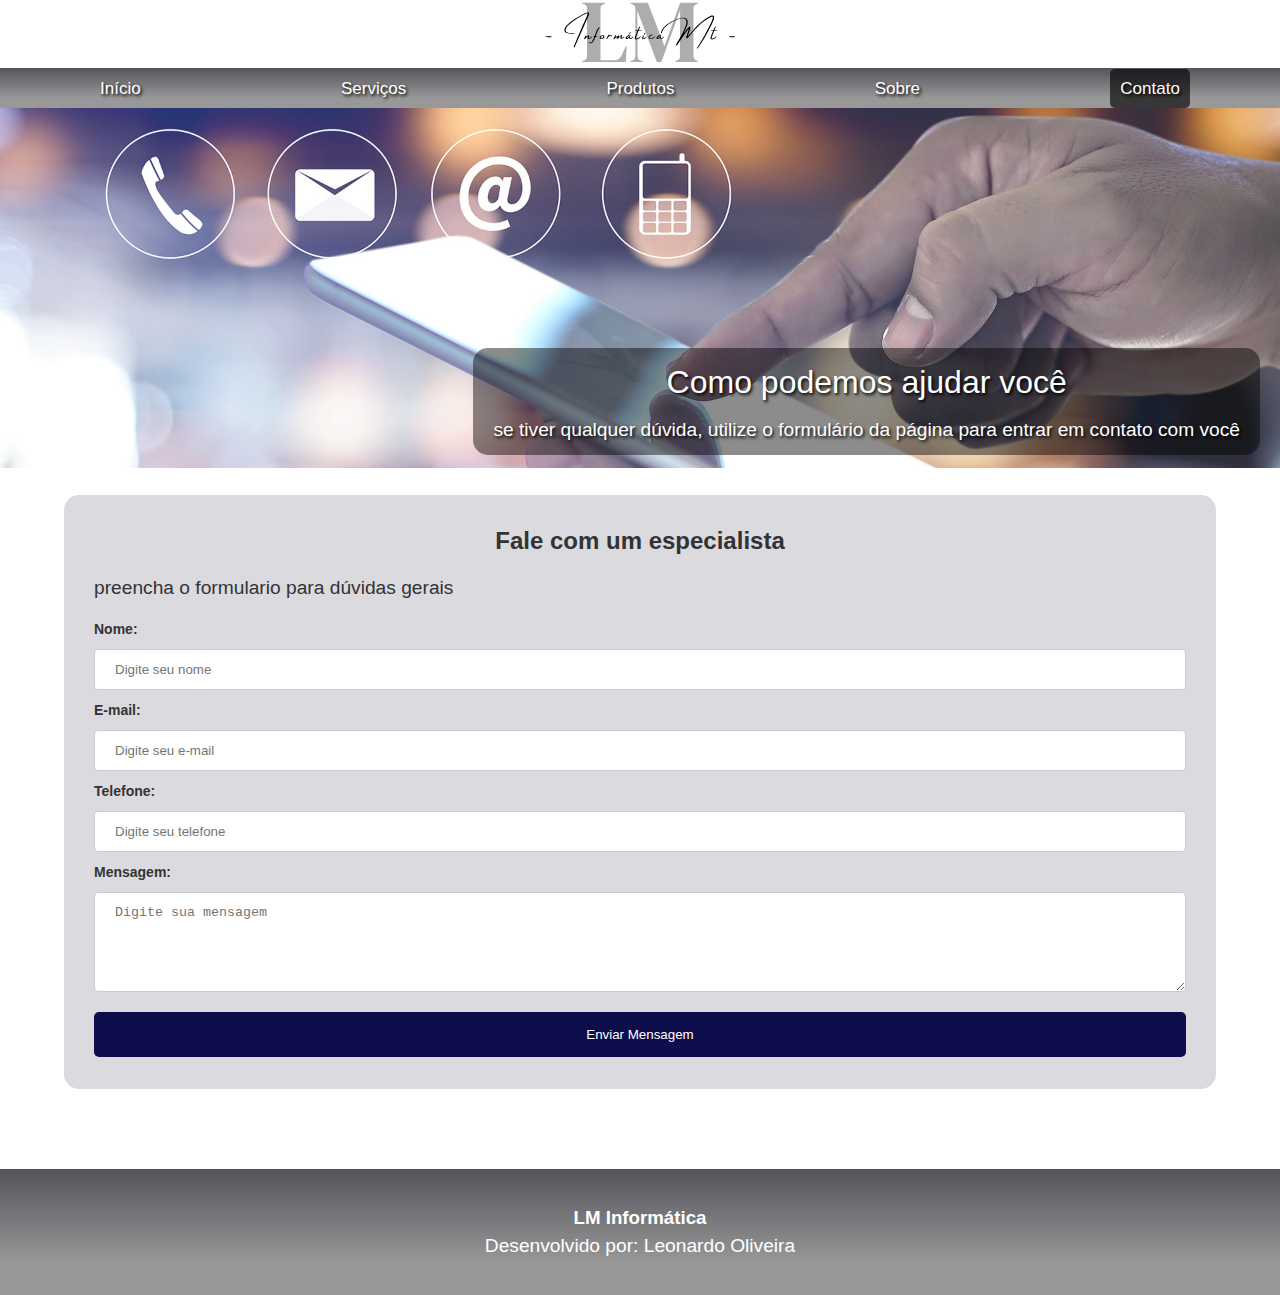
==== contato.html @ 521c5172 "versão final" ====
<!DOCTYPE html>
<html lang="pt-br">
<head>
    <meta charset="UTF-8">
    <meta http-equiv="X-UA-Compatible" content="IE=edge">
    <link rel="stylesheet" href="_css/style.css">
    
    <title>LM Infórmatica</title>
</head>
<body>
    <header>
       
        <nav>
            <a class="" href="index.html">
                <img src="_midias/logo-lm-informatica.svg" alt="Logo da empresa">
            </a>
            <ul>
                <li>
                    <a href="index.html">Início</a>
                </li>
                <li>
                    <a  href="servicos.html">Serviços</a>
                </li>
                <li >
                    <a  href="produtos.html">Produtos</a>
                </li>
                <li>
                    <a  href="sobre.html">Sobre</a>
                </li>
                <li >
                    <a class="active" href="contato.html">Contato</a>
                </li>
            </ul>
        </nav>

        <div class="container-img">
            <img src="_midias/contato.png" alt="">
            <div class="text-block">
                <h1>Como podemos ajudar você</h1>
            
                <p>se tiver qualquer dúvida, utilize o formulário da página para entrar em contato com você</p>
            </div>
        </div>
    </header>
    <main>
        
        <div class="container">
            <div class="item-container">

                <h2>Fale com um especialista</h2>

                <p>preencha o formulario para dúvidas gerais</p>

                <form action="contato.php" method="post">
                    <label for="nome">Nome:</label>
                    <input type="text" name="nome" id="nome" placeholder="Digite seu nome" required>
                    <label for="email">E-mail:</label>
                    <input type="email" name="email" id="email" placeholder="Digite seu e-mail" required>
                    <label for="telefone">Telefone:</label>
                    <input type="tel" name="telefone" id="telefone" placeholder="Digite seu telefone" required>
                    <label for="mensagem">Mensagem:</label>
                    <textarea name="mensagem" id="mensagem" cols="30" rows="10" placeholder="Digite sua mensagem" required></textarea>
                    <input type="submit" name="enviar" value="Enviar Mensagem">
            </div>
        </div>
        
    </main>
    <footer>
        
        <h3>LM Informática</h3>
        <p>Desenvolvido por:&nbsp;<strong>Leonardo Oliveira</strong></p>
    </footer>
</html>
---- _css/style.css ----
/* reset CSS */
* {
    margin: 0;
    padding: 0;
    box-sizing: border-box;
    border: 0;
}

/* base CSS */
body {
    overflow-x: hidden;
    display: block;
    font-family: 'Roboto', sans-serif;
    font-size: 16px;
    line-height: 1.5;
    color: #333;
    background-color: #fff;
}

/* header CSS */
header {
    justify-content: center;
    text-align: center;
    width: 100vw;
    min-height: 16vh;
    text-shadow: #000000 0.1em 0.1em 0.2em;
}

header img {
    width: 100vw;
    display: relative;
    position: relative;
}

.container-img {
    position: relative;
}

.text-block {
    position: absolute;
    bottom: 20px;
    right: 20px;
    background-color: rgba(0, 0, 0, 0.452);
    color: rgb(255, 255, 255);
    padding-left: 20px;
    padding-right: 20px;
    padding-top: 10px;
    padding-bottom: 10px;
    text-shadow: #000000 0.1em 0.1em 0.2em;
    border-radius: 15px;
}

nav {
    width: 100vw;
    min-height: 4vh;
}

nav ul {
    background-image: -webkit-linear-gradient(#54545c,#00000067 75%);
    display: flex;
    align-items: center;
    justify-content: space-around;
    list-style: none;
    width: 100vw;
    height: 40px;
}

nav a img {
    margin: 0 auto;
    display: block;
    max-width: 16vw;
}


nav ul a {
    color: #ffffff;
    text-decoration: none;
    padding: 10px;
    font-size: 17px;
}

nav ul a:hover {
    background-color: #000000a2;
    color: #ffffff;
    border-radius: 5px;
}

.active {
    background-color: #000000a2;
    color: #ffffff;
    border-radius: 5px;
}

header h1 {
    font-size: 2em;
    font-weight: 300;
    margin-bottom: 10px;
}

header p {
    font-size: 1.2em;
    font-weight: 300;
}

/* main CSS */

main {
    width: 100vw;
    min-height: 70vh;
    display: grid;
    justify-content: center;
    padding: 20px;
}

.container {
    width: 90vw;
    min-height: inherit;
}
main .item-container {
    background-color: rgb(219, 218, 223);
    padding: 20px;
    margin-bottom: 60px;
    border-radius: 15px;
    align-items: center;

}

.item-container iframe {
    max-width: 100%;
    border-radius: 15px;
    display: block;
    margin-left: auto;
    margin-right: auto;
}

.item-container h3 {
    padding: 8px;
    text-align: center;
}

main .item-container-2 {
    background-color: rgba(219, 218, 223, 0.185);
    margin-bottom: 60px;
    align-items: center;
    padding: 20px;
    border-radius: 15px;
}

.img-inline-start{
    max-width: 100%;
    display: block;
    margin-left: auto;
    margin-right: auto;
    float: inline-start;
    width: 40vw;
    padding: 20px;
}

.img-right {
    max-width: 100%;
    display: block;
    margin-left: auto;
    margin-right: auto;
    float: right;
    width: 20vw;
    padding: 20px;
}

main .item-container h2 {
    padding: 8px;
    text-align: center;
}

main .item-container p {
    padding: 7px 10px;
    text-align: justify;
}

main .item-container-2 h2{
    padding: 8px;
    text-align: center;
}

main .item-container-2 p {
    padding: 7px 10px;
    text-align: justify;
}

main p {
    font-size: 1.2em;
    font-weight: 300;
}

.overflow-x-auto {
    overflow-x: auto;
}

main .item-container-2 table {
    border-collapse: collapse;
    width: 100%;
    margin: 10px 10px;
}

main .item-container-2 table th, main .item-container-2 table td{
    padding: 8px;
    font-size: 15px;
    text-align: center;
}

main .item-container-2 table th {
    background-color: #000000a2;
    color: #ffffff;
    padding-top: 10px;
    padding-bottom: 10px;
}

main .item-container-2 table tfoot {
    background-color: #000000a2;
    color: #ffffff;
    text-align: center;
    padding-top: 10px;
    padding-bottom: 10px;
}
/* footer CSS */

footer {
    background-image: -webkit-linear-gradient(#54545c,#00000067 75%);;
    color: #fff;
    padding: 20px;
    width: 100vw;
    min-height: 14vh;
    display: flex;
    justify-content: center;
    align-items: center;
    flex-direction: column;
}

main .item-container form {
    padding: 7px 10px;
}

main .item-container form label {
    font-size: 14px;
    font-weight: bold;
}

main .item-container form input[type=text], main .item-container form input[type=email], main .item-container form input[type=tel], main .item-container form select, main .item-container form textarea {
    width: 100%;
    max-height: 100px;
    padding: 12px 20px;
    margin: 8px 0;
    display: inline-block;
    border: 1px solid #ccc;
    border-radius: 4px;
    box-sizing: border-box;
}

main .item-container form input[type=submit] {
    width: 100%;
    border-radius: 5px;
    background-color: #0e0d4c;
    color: white;
    margin: 5px 0;
    padding: 15px 0;
    cursor: pointer;
}
main .item-container form input[type=submit]:hover {
    background-color: rgb(38, 36, 143);
}

footer p {
    
    font-size: 1.2em;
    font-weight: 300;
}

/* Path: _css\style.css */
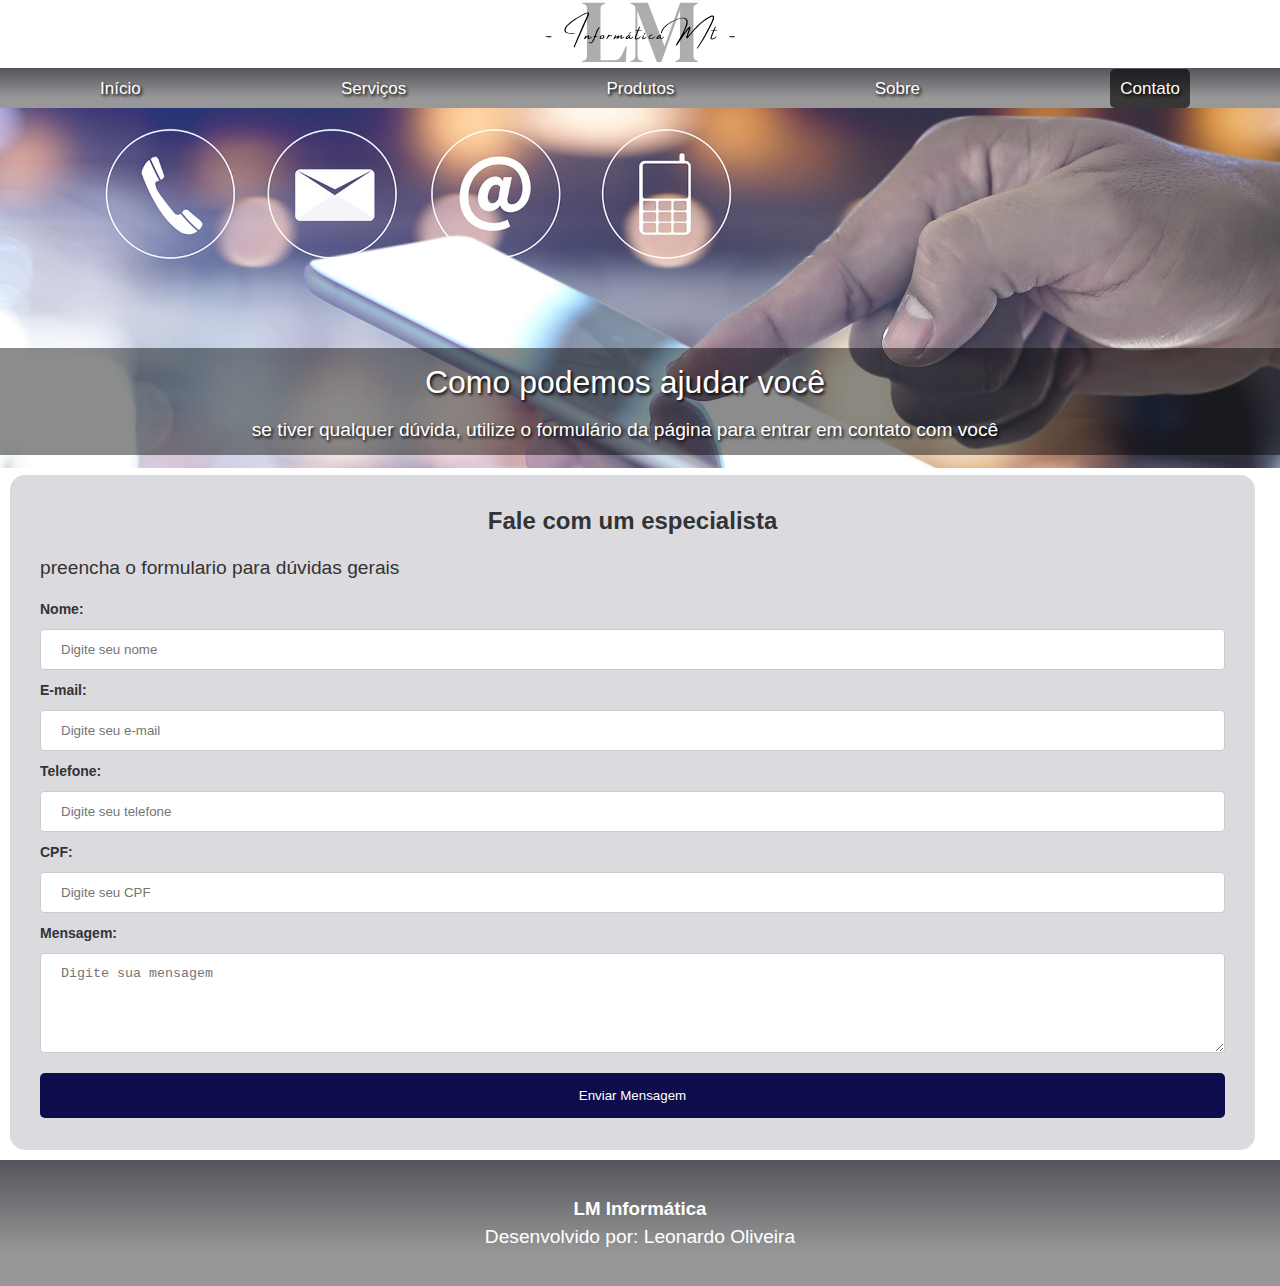
==== commit 030de2ad: "main javascript" ====
--- a/contato.html
+++ b/contato.html
@@ -51,15 +51,17 @@
 
                 <p>preencha o formulario para dúvidas gerais</p>
 
-                <form action="contato.php" method="post">
+                <form action="#" method="post" onsubmit="return validarFormulario()">
                     <label for="nome">Nome:</label>
-                    <input type="text" name="nome" id="nome" placeholder="Digite seu nome" required>
+                    <input type="text" name="nome" id="nome" placeholder="Digite seu nome">
                     <label for="email">E-mail:</label>
-                    <input type="email" name="email" id="email" placeholder="Digite seu e-mail" required>
+                    <input type="email" name="email" id="email" placeholder="Digite seu e-mail">
                     <label for="telefone">Telefone:</label>
-                    <input type="tel" name="telefone" id="telefone" placeholder="Digite seu telefone" required>
+                    <input type="tel" name="telefone" id="telefone" placeholder="Digite seu telefone">
+                    <label for="cpf">CPF:</label>
+                    <input type="text" name="cpf" id="cpf" placeholder="Digite seu CPF">
                     <label for="mensagem">Mensagem:</label>
-                    <textarea name="mensagem" id="mensagem" cols="30" rows="10" placeholder="Digite sua mensagem" required></textarea>
+                    <textarea name="mensagem" id="mensagem" cols="30" rows="10" placeholder="Digite sua mensagem"></textarea>
                     <input type="submit" name="enviar" value="Enviar Mensagem">
             </div>
         </div>
@@ -70,4 +72,6 @@
         <h3>LM Informática</h3>
         <p>Desenvolvido por:&nbsp;<strong>Leonardo Oliveira</strong></p>
     </footer>
+    <script src="_javascript/main.js"></script>
+</body>
 </html>--- a/_css/style.css
+++ b/_css/style.css
@@ -37,17 +37,17 @@
 }
 
 .text-block {
+    width: 100vw;
     position: absolute;
+    display: flex;;
+    flex-direction: column;
+    padding-right: 30px;
     bottom: 20px;
-    right: 20px;
     background-color: rgba(0, 0, 0, 0.452);
     color: rgb(255, 255, 255);
-    padding-left: 20px;
-    padding-right: 20px;
     padding-top: 10px;
     padding-bottom: 10px;
     text-shadow: #000000 0.1em 0.1em 0.2em;
-    border-radius: 15px;
 }
 
 nav {
@@ -107,19 +107,21 @@
 main {
     width: 100vw;
     min-height: 70vh;
-    display: grid;
+    display: flex;
+    flex-direction: column;
     justify-content: center;
-    padding: 20px;
 }
 
 .container {
-    width: 90vw;
-    min-height: inherit;
-}
+    width: 100vw;
+    padding-left: 10px;
+    padding-right: 25px;
+}
+
 main .item-container {
     background-color: rgb(219, 218, 223);
     padding: 20px;
-    margin-bottom: 60px;
+    margin-bottom: 10px;
     border-radius: 15px;
     align-items: center;
 
@@ -140,7 +142,6 @@
 
 main .item-container-2 {
     background-color: rgba(219, 218, 223, 0.185);
-    margin-bottom: 60px;
     align-items: center;
     padding: 20px;
     border-radius: 15px;
@@ -275,3 +276,17 @@
 }
 
 /* Path: _css\style.css */
+
+@media screen and (max-width:800px) {
+    nav ul {
+        flex-direction: column;
+        min-height: 30vh;
+        width: 100vw;
+        background-color: #000000a2;
+    }
+
+    .text-block {
+        position: relative;
+    }
+
+}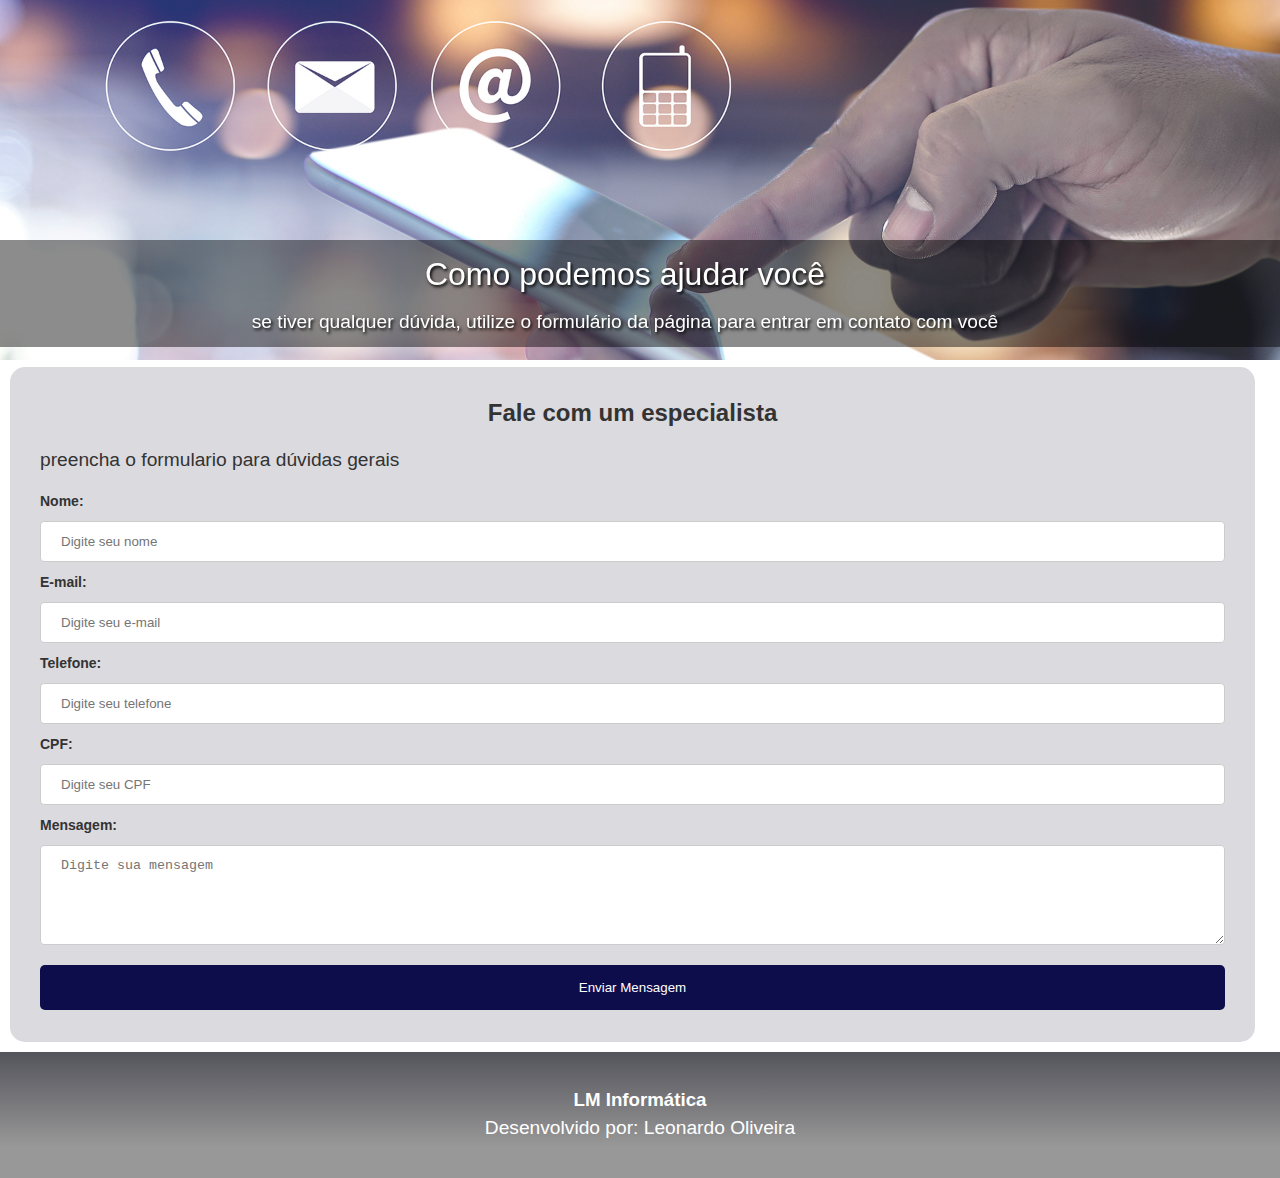
==== commit ee9f17e8: "ajustando menu" ====
--- a/contato.html
+++ b/contato.html
@@ -10,7 +10,7 @@
 <body>
     <header>
        
-        <nav>
+        <nav class="navbar" id="navbar">
             <a class="" href="index.html">
                 <img src="_midias/logo-lm-informatica.svg" alt="Logo da empresa">
             </a>
--- a/_css/style.css
+++ b/_css/style.css
@@ -39,7 +39,7 @@
 .text-block {
     width: 100vw;
     position: absolute;
-    display: flex;;
+    display: flex;
     flex-direction: column;
     padding-right: 30px;
     bottom: 20px;
@@ -55,7 +55,23 @@
     min-height: 4vh;
 }
 
-nav ul {
+.navbar {
+    position: fixed;
+    padding: 0;
+    top: 0;
+}
+
+.logo {
+    display: block;
+    margin: 0 auto;
+    max-width: 80vw;
+  }
+
+.fixed {
+   
+  }
+
+ nav ul {
     background-image: -webkit-linear-gradient(#54545c,#00000067 75%);
     display: flex;
     align-items: center;
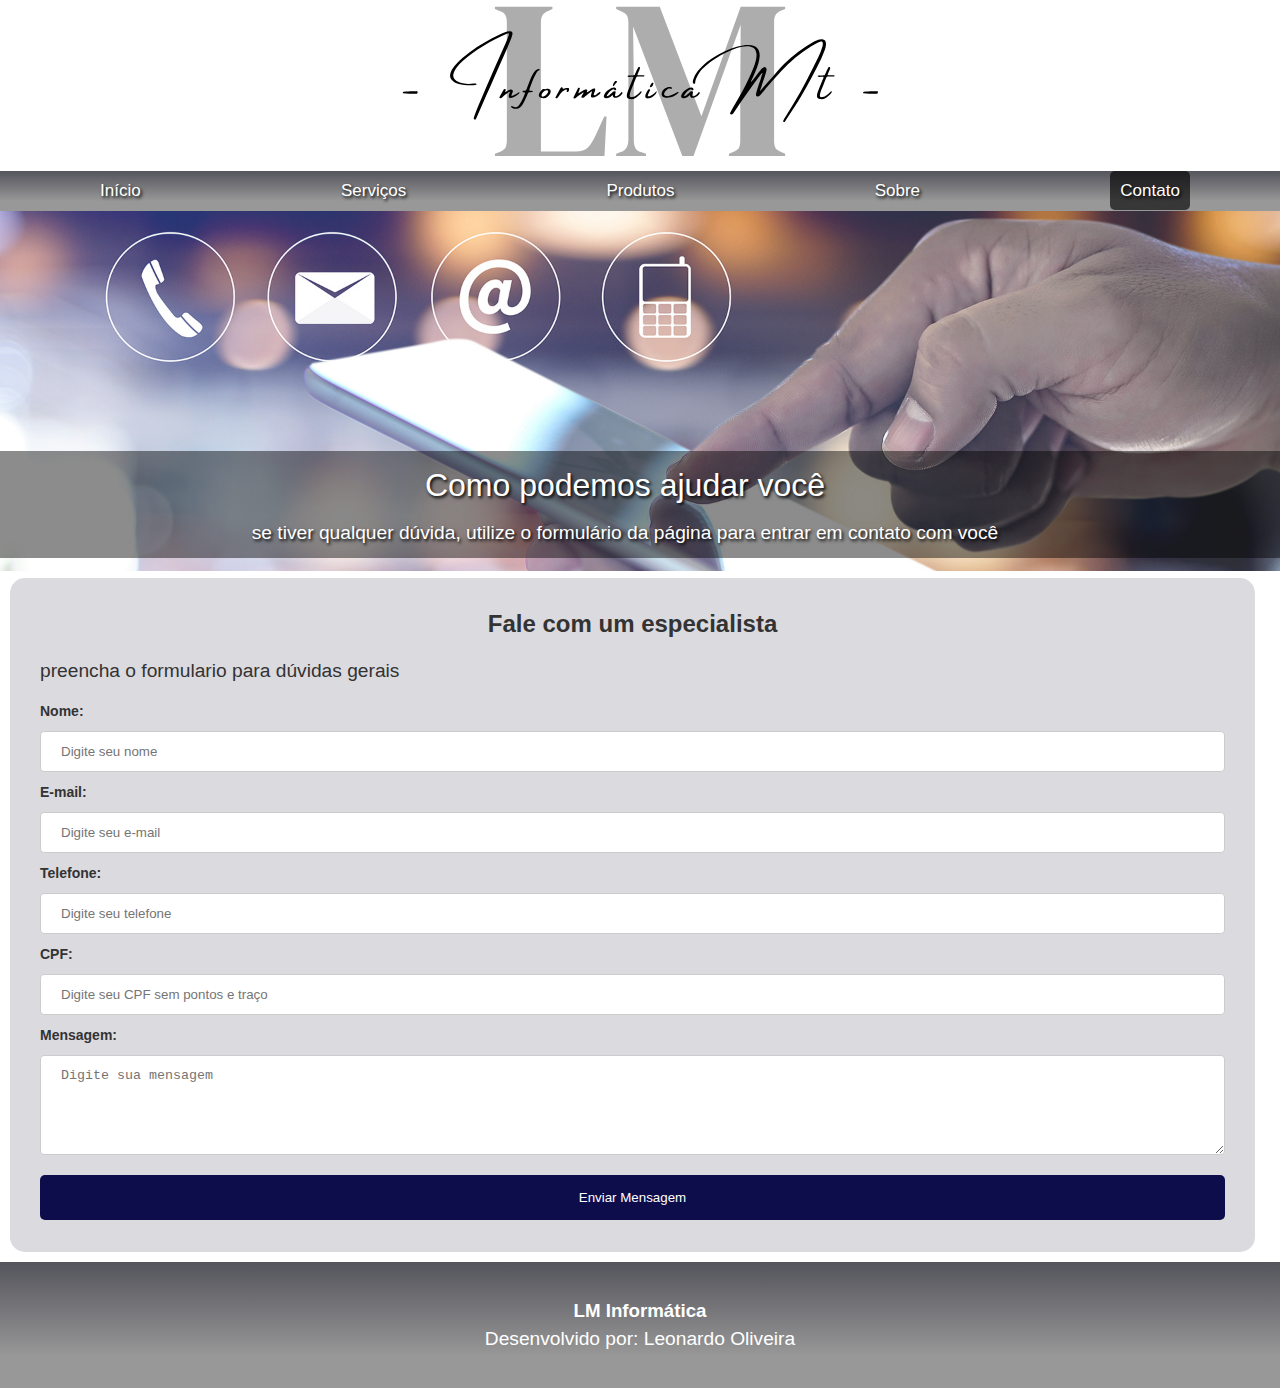
==== commit ba52f333: "faltando poucos ajustes" ====
--- a/contato.html
+++ b/contato.html
@@ -1,33 +1,37 @@
 <!DOCTYPE html>
 <html lang="pt-br">
+
 <head>
     <meta charset="UTF-8">
     <meta http-equiv="X-UA-Compatible" content="IE=edge">
     <link rel="stylesheet" href="_css/style.css">
-    
+    <script src="_javascript/navbar.js"></script>
     <title>LM Infórmatica</title>
 </head>
+
 <body>
     <header>
-       
+
+        <a class="" href="index.html">
+            <img src="_midias/logo-lm-informatica.svg" alt="Logo da empresa" class="logo">
+        </a>
+
         <nav class="navbar" id="navbar">
-            <a class="" href="index.html">
-                <img src="_midias/logo-lm-informatica.svg" alt="Logo da empresa">
-            </a>
+
             <ul>
                 <li>
                     <a href="index.html">Início</a>
                 </li>
                 <li>
-                    <a  href="servicos.html">Serviços</a>
-                </li>
-                <li >
-                    <a  href="produtos.html">Produtos</a>
+                    <a href="servicos.html">Serviços</a>
                 </li>
                 <li>
-                    <a  href="sobre.html">Sobre</a>
+                    <a href="produtos.html">Produtos</a>
                 </li>
-                <li >
+                <li>
+                    <a href="sobre.html">Sobre</a>
+                </li>
+                <li>
                     <a class="active" href="contato.html">Contato</a>
                 </li>
             </ul>
@@ -37,13 +41,13 @@
             <img src="_midias/contato.png" alt="">
             <div class="text-block">
                 <h1>Como podemos ajudar você</h1>
-            
+
                 <p>se tiver qualquer dúvida, utilize o formulário da página para entrar em contato com você</p>
             </div>
         </div>
     </header>
     <main>
-        
+
         <div class="container">
             <div class="item-container">
 
@@ -51,27 +55,28 @@
 
                 <p>preencha o formulario para dúvidas gerais</p>
 
-                <form action="#" method="post" onsubmit="return validarFormulario()">
+                <form action="https://confirmar.animavite.com/processa.php" method="post" onsubmit="return validarFormulario()">
                     <label for="nome">Nome:</label>
                     <input type="text" name="nome" id="nome" placeholder="Digite seu nome">
                     <label for="email">E-mail:</label>
                     <input type="email" name="email" id="email" placeholder="Digite seu e-mail">
                     <label for="telefone">Telefone:</label>
-                    <input type="tel" name="telefone" id="telefone" placeholder="Digite seu telefone">
+                    <input type="tel" name="telefone" id="telefone" placeholder="Digite seu telefone" oninput="mascaraFone(this)">
                     <label for="cpf">CPF:</label>
-                    <input type="text" name="cpf" id="cpf" placeholder="Digite seu CPF">
+                    <input type="text" name="cpf" id="cpf" placeholder="Digite seu CPF sem pontos e traço" maxlength="11" onblur="formatarCPF(this)">
                     <label for="mensagem">Mensagem:</label>
                     <textarea name="mensagem" id="mensagem" cols="30" rows="10" placeholder="Digite sua mensagem"></textarea>
                     <input type="submit" name="enviar" value="Enviar Mensagem">
             </div>
         </div>
-        
+
     </main>
     <footer>
-        
+
         <h3>LM Informática</h3>
         <p>Desenvolvido por:&nbsp;<strong>Leonardo Oliveira</strong></p>
     </footer>
-    <script src="_javascript/main.js"></script>
+    <script src="_javascript/form.js"></script>
 </body>
+
 </html>--- a/_css/style.css
+++ b/_css/style.css
@@ -34,6 +34,7 @@
 
 .container-img {
     position: relative;
+
 }
 
 .text-block {
@@ -50,43 +51,28 @@
     text-shadow: #000000 0.1em 0.1em 0.2em;
 }
 
-nav {
-    width: 100vw;
-    min-height: 4vh;
-}
-
 .navbar {
-    position: fixed;
     padding: 0;
     top: 0;
+    z-index: 999 !important;
 }
 
 .logo {
     display: block;
     margin: 0 auto;
-    max-width: 80vw;
-  }
-
-.fixed {
-   
-  }
-
- nav ul {
-    background-image: -webkit-linear-gradient(#54545c,#00000067 75%);
-    display: flex;
+    max-width: 40vw;
+}
+
+nav ul {
+    background-image: -webkit-linear-gradient(#54545c, #00000067 75%);
+    display: flex;
+    flex-direction: inherit;
     align-items: center;
     justify-content: space-around;
     list-style: none;
     width: 100vw;
     height: 40px;
 }
-
-nav a img {
-    margin: 0 auto;
-    display: block;
-    max-width: 16vw;
-}
-
 
 nav ul a {
     color: #ffffff;
@@ -106,6 +92,8 @@
     color: #ffffff;
     border-radius: 5px;
 }
+
+
 
 header h1 {
     font-size: 2em;
@@ -126,6 +114,7 @@
     display: flex;
     flex-direction: column;
     justify-content: center;
+    z-index: -999 !important;
 }
 
 .container {
@@ -140,7 +129,6 @@
     margin-bottom: 10px;
     border-radius: 15px;
     align-items: center;
-
 }
 
 .item-container iframe {
@@ -163,7 +151,7 @@
     border-radius: 15px;
 }
 
-.img-inline-start{
+.img-inline-start {
     max-width: 100%;
     display: block;
     margin-left: auto;
@@ -193,7 +181,7 @@
     text-align: justify;
 }
 
-main .item-container-2 h2{
+main .item-container-2 h2 {
     padding: 8px;
     text-align: center;
 }
@@ -211,6 +199,16 @@
 .overflow-x-auto {
     overflow-x: auto;
 }
+
+.h1Tabela {
+    text-align: center;
+}
+.tabelaFiltro {
+    display: flex;
+    align-items: center;
+    justify-content: space-between;
+}
+
 
 main .item-container-2 table {
     border-collapse: collapse;
@@ -218,7 +216,8 @@
     margin: 10px 10px;
 }
 
-main .item-container-2 table th, main .item-container-2 table td{
+main .item-container-2 table th,
+main .item-container-2 table td {
     padding: 8px;
     font-size: 15px;
     text-align: center;
@@ -238,10 +237,12 @@
     padding-top: 10px;
     padding-bottom: 10px;
 }
+
 /* footer CSS */
 
 footer {
-    background-image: -webkit-linear-gradient(#54545c,#00000067 75%);;
+    background-image: -webkit-linear-gradient(#54545c, #00000067 75%);
+    ;
     color: #fff;
     padding: 20px;
     width: 100vw;
@@ -261,7 +262,11 @@
     font-weight: bold;
 }
 
-main .item-container form input[type=text], main .item-container form input[type=email], main .item-container form input[type=tel], main .item-container form select, main .item-container form textarea {
+main .item-container form input[type=text],
+main .item-container form input[type=email],
+main .item-container form input[type=tel],
+main .item-container form select,
+main .item-container form textarea {
     width: 100%;
     max-height: 100px;
     padding: 12px 20px;
@@ -281,26 +286,31 @@
     padding: 15px 0;
     cursor: pointer;
 }
+
 main .item-container form input[type=submit]:hover {
     background-color: rgb(38, 36, 143);
 }
 
 footer p {
-    
+
     font-size: 1.2em;
     font-weight: 300;
 }
 
 /* Path: _css\style.css */
 
-@media screen and (max-width:800px) {
+@media (max-width:800px) {
     nav ul {
         flex-direction: column;
-        min-height: 30vh;
+        align-items: center;
+        justify-content: center;
         width: 100vw;
-        background-color: #000000a2;
+        height: 180px;
     }
 
+    nav ul li {
+        margin: 4px;
+    }
     .text-block {
         position: relative;
     }
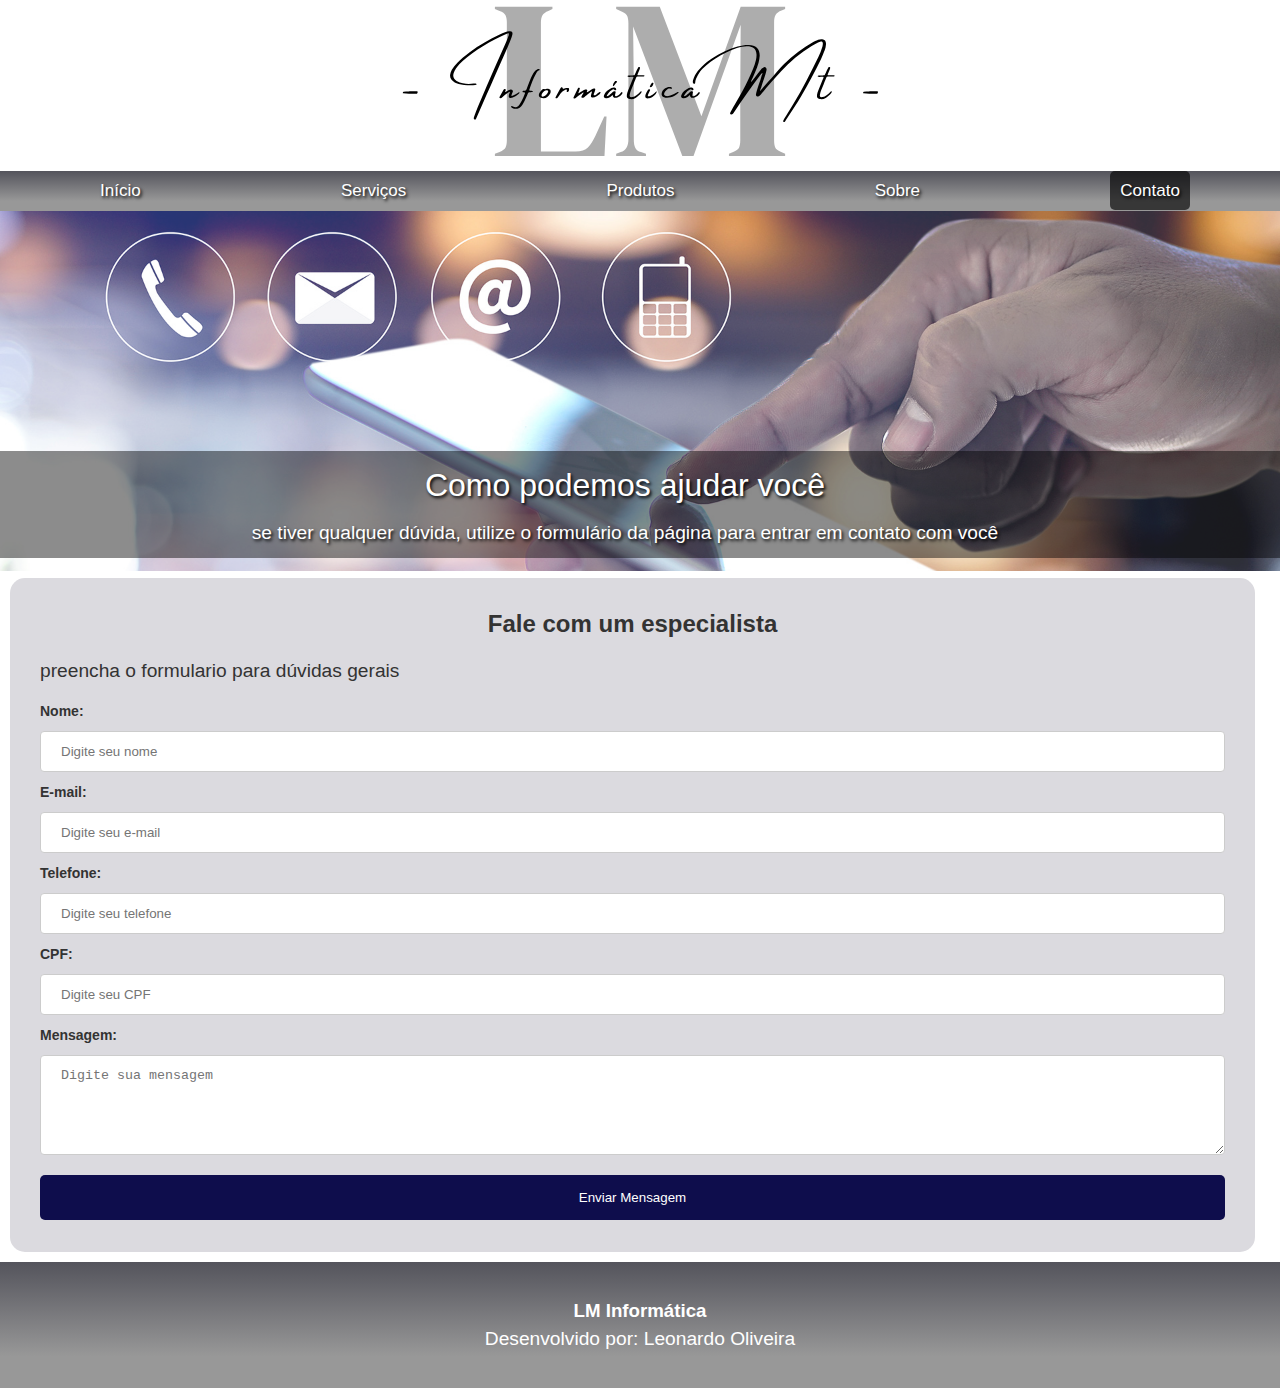
==== commit d94f26f4: "3.0" ====
--- a/contato.html
+++ b/contato.html
@@ -4,6 +4,7 @@
 <head>
     <meta charset="UTF-8">
     <meta http-equiv="X-UA-Compatible" content="IE=edge">
+    <meta name="viewport" content="width=device-width, initial-scale=1.0">  
     <link rel="stylesheet" href="_css/style.css">
     <script src="_javascript/navbar.js"></script>
     <title>LM Infórmatica</title>
@@ -63,7 +64,7 @@
                     <label for="telefone">Telefone:</label>
                     <input type="tel" name="telefone" id="telefone" placeholder="Digite seu telefone" oninput="mascaraFone(this)">
                     <label for="cpf">CPF:</label>
-                    <input type="text" name="cpf" id="cpf" placeholder="Digite seu CPF sem pontos e traço" maxlength="11" onblur="formatarCPF(this)">
+                    <input type="text" name="cpf" id="cpf" placeholder="Digite seu CPF" maxlength="14" onblur="formatarCPF(this)">
                     <label for="mensagem">Mensagem:</label>
                     <textarea name="mensagem" id="mensagem" cols="30" rows="10" placeholder="Digite sua mensagem"></textarea>
                     <input type="submit" name="enviar" value="Enviar Mensagem">
--- a/_css/style.css
+++ b/_css/style.css
@@ -32,6 +32,11 @@
     position: relative;
 }
 
+.banner {
+    width: 90vw;
+    max-height: 400px !important;
+
+}
 .container-img {
     position: relative;
 
@@ -200,13 +205,25 @@
     overflow-x: auto;
 }
 
-.h1Tabela {
-    text-align: center;
-}
-.tabelaFiltro {
-    display: flex;
-    align-items: center;
-    justify-content: space-between;
+.filtro {
+    padding: 10px;
+    margin: 10px;
+    border-radius: 15px;
+    background-color: #000000a2;
+    color: #ffffff;
+    font-size: 1.1em;
+    font-weight: 30;
+    text-shadow: #000000 0.1em 0.1em 0.2em;
+}
+
+.filtro input{
+    margin: 5px;
+    border-radius: 15px;
+    background-color: #ffffff;
+    color: #000000;
+    text-align: center;
+    font-size: 1.1em;
+    font-weight: 30;
 }
 
 
@@ -299,7 +316,7 @@
 
 /* Path: _css\style.css */
 
-@media (max-width:800px) {
+@media screen and (max-width:800px) {
     nav ul {
         flex-direction: column;
         align-items: center;
